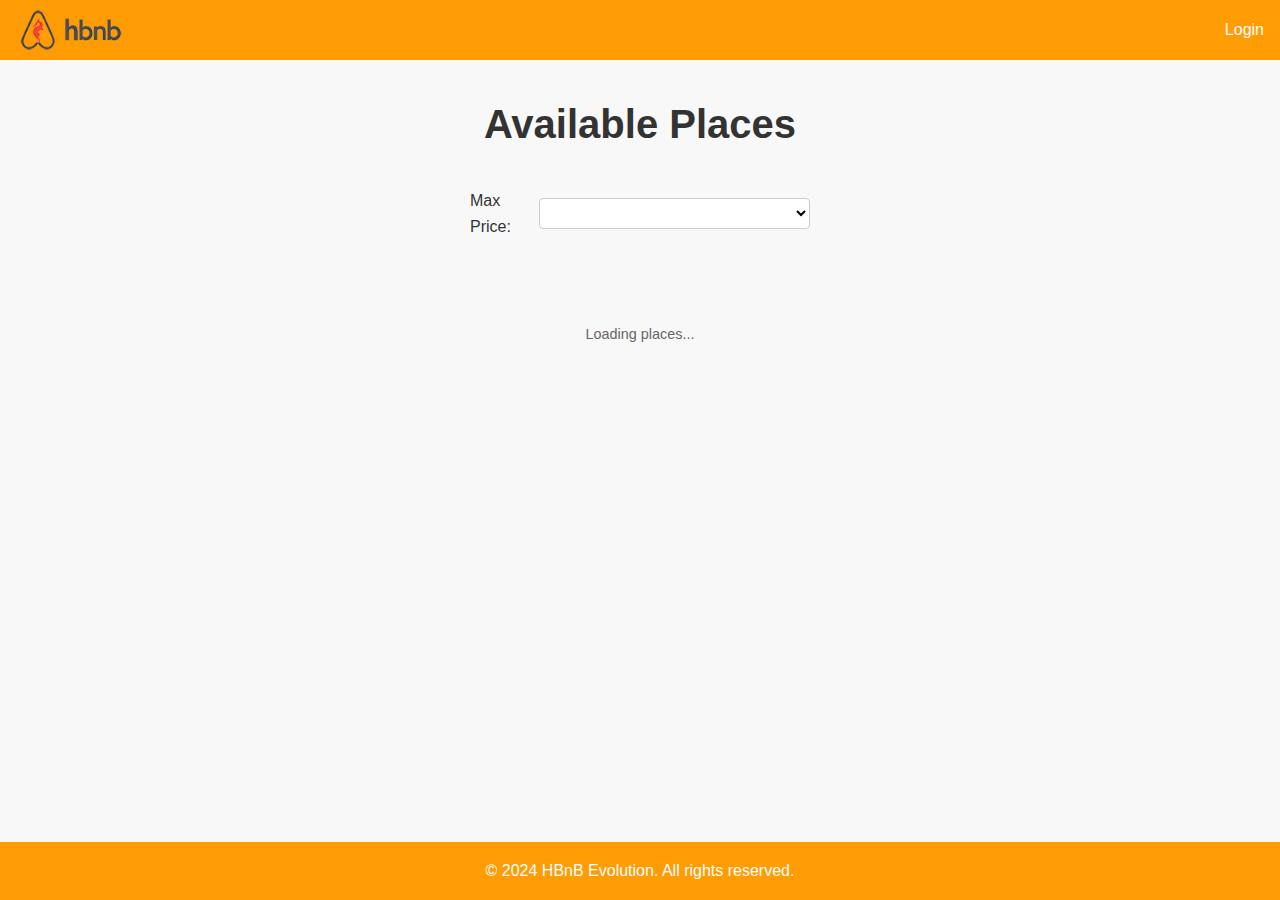
==== Front-End/index.html @ 0b05e072 "Front End fix" ====
<!DOCTYPE html>
<html lang="en">
<head>
    <meta charset="UTF-8">
    <meta name="viewport" content="width=device-width, initial-scale=1.0">
    <title>List of Places</title>
    <link rel="stylesheet" href="styles.css">
</head>
<body>
    <header>
        <img src="images/logo.png" alt="Logo" class="logo">
        <nav>
            <a href="login.html" id="login-link" class="login-button">Login</a>
        </nav>
    </header>
    <main>
        <h2 class="title">Available Places</h2>
        <section id="filter" class="filter">
            <label for="price-filter">Max Price:</label>
            <select id="price-filter" class="price-filter-button">
                <!-- Price options will be added dynamically -->
            </select>
        </section>
        <section id="places-list" class="places-list">
            <!-- Places will be loaded dynamically -->
            <div class="loading-message">Loading places...</div>
        </section>
    </main>
    <footer><p>© 2024 HBnB Evolution. All rights reserved.</p></footer>
    <script src="scripts.js"></script>
</body>
</html>
---- Front-End/styles.css ----
/* 
  This is a SAMPLE File to get you started. Follow the instructions on the project to complete the tasks. 
  You'll probably need to override some of theese styles.
*/

* {
    box-sizing: border-box;
    margin: 0;
    padding: 0;
    font-family: Arial, sans-serif;
}

html, body {
    height: 100%;
}

body {
    background-color: #f8f8f8;
    color: #333;
    display: flex;
    flex-direction: column;
    min-height: 100vh;
    font-family: Arial, sans-serif;
    line-height: 1.6;
}

header {
    background-color: #ff9c04;
    color: #fff;
    height: 60px;
    padding: 1rem;
    display: flex;
    justify-content: space-between;
    align-items: center;
}

nav a {
    color: #fff;
    text-decoration: none;
    margin-left: 1rem;
}

main {
    padding: 2rem;
    flex: 1;
    max-width: 1200px;
    margin: 0 auto;
}

footer {
    background-color: #ff9c04;
    color: #fff;
    text-align: center;
    padding: 1rem;
    margin-top: auto;
}

.logo {
    width: 110px;
    height: 50px;
    display: flex;
    justify-content: flex-start;
    align-items: center;
}

.logo img {
    height: 40px;
}

.login-button {
    color: #fff;
    text-decoration: none;
    font-size: 1rem;
}

.title {
    font-size: 2.5rem;
    font-weight: bold;
    text-align: center;
    margin-bottom: 2rem;
}

.filter {
    display: flex;
    justify-content: center;
    align-items: center;
    margin-bottom: 2rem;
    gap: 10px;
}

.price-filter-button {
    padding: 5px 10px;
    border: 1px solid #ccc;
    border-radius: 4px;
    font-size: 1rem;
    min-width: 80px;
    text-align: center;
    background-color: white;
}

/* Places List Styles */
.places-list {
    display: grid;
    grid-template-columns: repeat(auto-fit, minmax(300px, 1fr));
    gap: 20px;
    padding: 20px;
}

.place-card {
    background-color: #fff;
    border: 1px solid #ddd;
    border-radius: 10px;
    padding: 20px;
    text-align: center;
    box-shadow: 0 2px 5px rgba(0,0,0,0.1);
}

.place-card h2 {
    font-size: 1.8rem;
    margin-bottom: 1rem;
}

.place-card p {
    margin: 0.5rem 0;
    font-size: 1.1rem;
}

.details-button {
    background-color: #ff9c04;
    color: white;
    border: none;
    border-radius: 5px;
    padding: 10px 20px;
    font-size: 1rem;
    cursor: pointer;
    margin-top: 1rem;
}

/* Place Details Styles */
.place-details {
    background-color: #fff;
    border: 1px solid #ddd;
    border-radius: 10px;
    padding: 20px;
    margin: 20px 0;
    text-align: center;
}

.place-info {
    background: #fff;
    border-radius: 8px;
    padding: 2rem;
    margin-bottom: 2rem;
    box-shadow: 0 2px 4px rgba(0, 0, 0, 0.1);
}

.place-info p {
    margin-bottom: 1rem;
    line-height: 1.5;
}

.reviews {
    margin-top: 2rem;
}

.reviews h2 {
    font-size: 2rem;
    margin-bottom: 1rem;
}

.review-card {
    background: #fff;
    border-radius: 8px;
    padding: 1.5rem;
    margin-bottom: 1rem;
    box-shadow: 0 2px 4px rgba(0, 0, 0, 0.1);
}

.review-card p {
    margin-bottom: 0.5rem;
}

.rating {
    color: #ff9c04;
    font-weight: 500;
}

/* Add Review Form Styles */
.add-review {
    background: #fff;
    border-radius: 8px;
    padding: 2rem;
    box-shadow: 0 2px 4px rgba(0, 0, 0, 0.1);
}

.form-group {
    margin-bottom: 1.5rem;
}

.form-group label {
    display: block;
    margin-bottom: 0.5rem;
    font-weight: 500;
    color: #333;
}

textarea {
    width: 100%;
    min-height: 150px;
    padding: 0.75rem;
    border: 1px solid #ddd;
    border-radius: 4px;
    resize: vertical;
    font-family: inherit;
}

select {
    width: 100%;
    padding: 0.75rem;
    border: 1px solid #ddd;
    border-radius: 4px;
    background-color: white;
    font-size: 1rem;
}

.submit-button {
    width: 100%;
    padding: 1rem;
    background-color: #ff9c04;
    color: white;
    border: none;
    border-radius: 4px;
    font-size: 1rem;
    font-weight: 500;
    cursor: pointer;
    transition: background-color 0.2s;
}

.submit-button:hover {
    background-color: #e08a00;
}

/* Or separator and detailed review link */
.or-separator {
    text-align: center;
    margin: 15px 0;
    position: relative;
    color: #777;
}

.or-separator::before,
.or-separator::after {
    content: '';
    position: absolute;
    top: 50%;
    width: 45%;
    height: 1px;
    background-color: #ddd;
}

.or-separator::before {
    left: 0;
}

.or-separator::after {
    right: 0;
}

.button-link {
    display: inline-block;
    background-color: #4a90e2;
    color: white;
    text-decoration: none;
    border-radius: 5px;
    padding: 10px 20px;
    font-size: 1rem;
    text-align: center;
    margin: 5px 0;
    width: 100%;
    transition: background-color 0.3s;
}

.button-link:hover {
    background-color: #357dcb;
}

/* Login Form Styles */
#login-form {
    max-width: 400px;
    margin: 2rem auto;
    padding: 2rem;
    background-color: #fff;
    border-radius: 10px;
    box-shadow: 0 2px 10px rgba(0, 0, 0, 0.1);
}

#login-form h2 {
    text-align: center;
    margin-bottom: 1.5rem;
    color: #333;
}

#login-form label {
    display: block;
    margin-bottom: 0.5rem;
    font-weight: bold;
}

#login-form input {
    width: 100%;
    padding: 0.8rem;
    margin-bottom: 1.5rem;
    border: 1px solid #ddd;
    border-radius: 5px;
    font-size: 1rem;
}

#login-form button {
    width: 100%;
    padding: 0.8rem;
    background-color: #ff9c04;
    color: white;
    border: none;
    border-radius: 5px;
    font-size: 1rem;
    cursor: pointer;
    transition: background-color 0.3s;
}

#login-form button:hover {
    background-color: #e08a00;
}

.error-message {
    background-color: #ffebee;
    color: #c62828;
    padding: 0.8rem;
    margin-bottom: 1.5rem;
    border-radius: 5px;
    border-left: 4px solid #c62828;
    font-size: 0.9rem;
}

.success-message {
    background-color: #e8f5e9;
    color: #2e7d32;
    padding: 0.8rem;
    margin-bottom: 1.5rem;
    border-radius: 5px;
    border-left: 4px solid #2e7d32;
    font-size: 0.9rem;
}

.loading-message {
    padding: 0.8rem;
    margin-bottom: 1.5rem;
    text-align: center;
    font-size: 0.9rem;
    color: #666;
}

.no-places {
    text-align: center;
    padding: 2rem;
    font-size: 1.2rem;
    color: #666;
    width: 100%;
}

.places-list .loading-message,
.places-list .error-message {
    text-align: center;
    padding: 2rem;
    grid-column: 1 / -1;
    width: 100%;
}

.places-list .error-message {
    background-color: #ffebee;
    color: #c62828;
    border-radius: 5px;
    border-left: 4px solid #c62828;
    margin: 1rem auto;
    max-width: 600px;
}

/* Add review page styles */
.review-container {
    max-width: 800px;
    margin: 2rem auto;
    padding: 0 1rem;
}

#review-title {
    font-size: 2rem;
    margin-bottom: 2rem;
    color: #333;
}

h1, h2 {
    color: #333;
    margin-bottom: 1.5rem;
}

/* Auth and Form Styles */
.auth-container {
    max-width: 400px;
    margin: 2rem auto;
    padding: 2rem;
    background-color: #fff;
    border-radius: 8px;
    box-shadow: 0 2px 4px rgba(0, 0, 0, 0.1);
}

.auth-container h1 {
    text-align: center;
    margin-bottom: 2rem;
    color: #333;
}

.form-group {
    margin-bottom: 1.5rem;
}

.form-group label {
    display: block;
    margin-bottom: 0.5rem;
    color: #333;
    font-weight: 500;
}

.form-group input {
    width: 100%;
    padding: 0.75rem;
    border: 1px solid #ddd;
    border-radius: 4px;
    font-size: 1rem;
}

.error-message {
    background-color: #ffebee;
    color: #c62828;
    padding: 0.8rem;
    margin-bottom: 1rem;
    border-radius: 5px;
    border-left: 4px solid #c62828;
    font-size: 0.9rem;
    text-align: center;
}

.submit-button {
    width: 100%;
    padding: 0.8rem;
    background-color: #ff9c04;
    color: white;
    border: none;
    border-radius: 4px;
    font-size: 1rem;
    font-weight: 500;
    cursor: pointer;
    transition: background-color 0.2s;
}

.submit-button:hover {
    background-color: #e08a00;
}

.auth-link {
    text-align: center;
    margin-top: 1.5rem;
}

.auth-link a {
    color: #ff9c04;
    text-decoration: none;
}

.auth-link a:hover {
    text-decoration: underline;
}
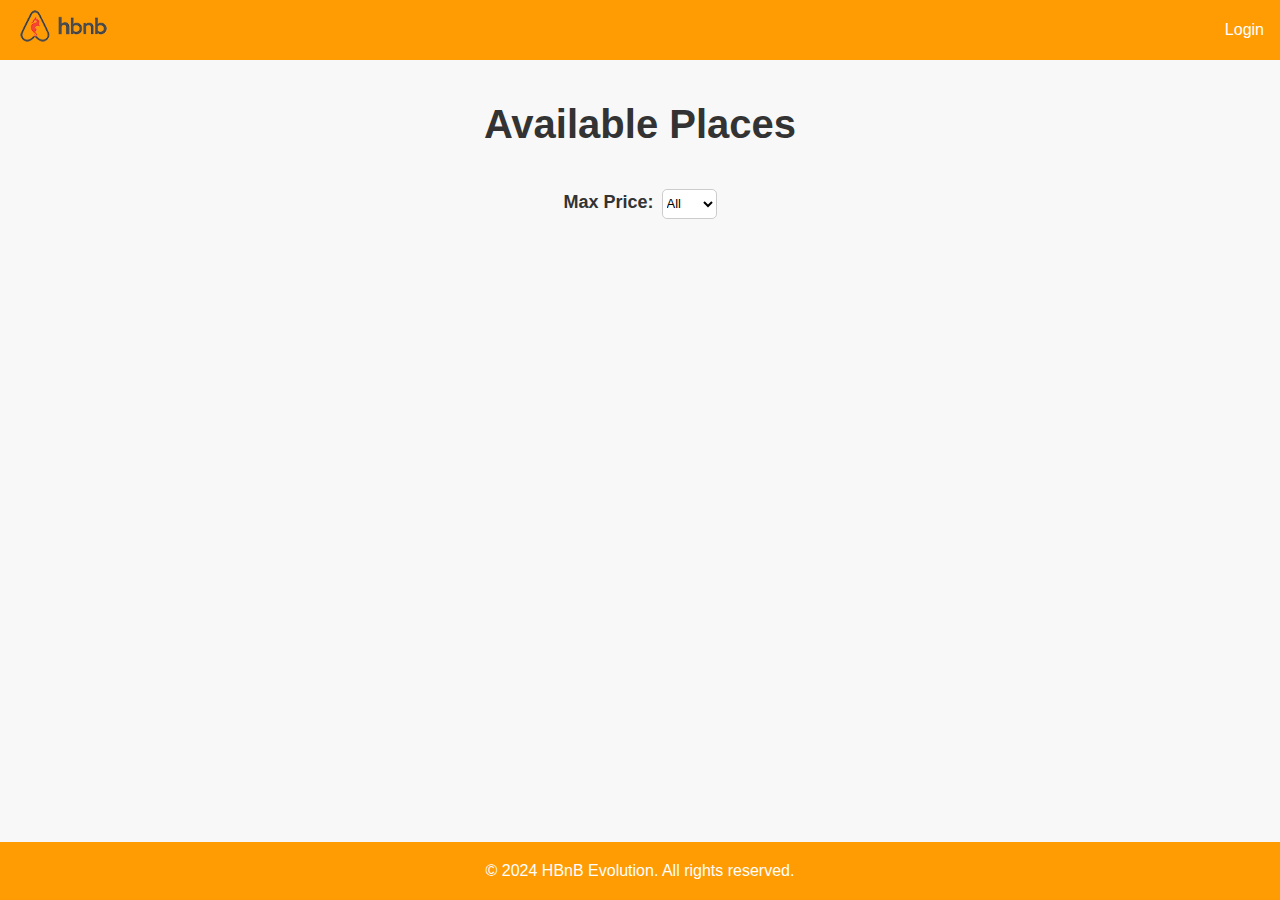
==== commit 49894c60: "Create Place Add" ====
--- a/Front-End/index.html
+++ b/Front-End/index.html
@@ -3,30 +3,40 @@
 <head>
     <meta charset="UTF-8">
     <meta name="viewport" content="width=device-width, initial-scale=1.0">
-    <title>List of Places</title>
+    <title>List of Places - HBnB</title>
     <link rel="stylesheet" href="styles.css">
 </head>
 <body>
     <header>
-        <img src="images/logo.png" alt="Logo" class="logo">
+        <div class="logo">
+            <a href="index.html">
+                <img src="images/logo.png" alt="hbnb">
+            </a>
+        </div>
         <nav>
             <a href="login.html" id="login-link" class="login-button">Login</a>
+            <a href="#" id="logout-button" class="logout-button" style="display: none;">Logout</a>
         </nav>
     </header>
     <main>
-        <h2 class="title">Available Places</h2>
-        <section id="filter" class="filter">
-            <label for="price-filter">Max Price:</label>
-            <select id="price-filter" class="price-filter-button">
-                <!-- Price options will be added dynamically -->
+        <h1 class="title">Available Places</h1>
+        <div class="filter">
+            Max Price: <select id="price-filter">
+                <option value="all">All</option>
+                <option value="10">10</option>
+                <option value="50">50</option>
+                <option value="100">100</option>
             </select>
-        </section>
-        <section id="places-list" class="places-list">
-            <!-- Places will be loaded dynamically -->
-            <div class="loading-message">Loading places...</div>
+            <button id="create-place-btn" class="create-button" style="display: none;">Create Place</button>
+        </div>
+        <div class="loading-message">Loading places...</div>
+        <section class="places-list">
+            <!-- Places will be dynamically added here -->
         </section>
     </main>
-    <footer><p>© 2024 HBnB Evolution. All rights reserved.</p></footer>
+    <footer>
+        <p>© 2024 HBnB Evolution. All rights reserved.</p>
+    </footer>
     <script src="scripts.js"></script>
 </body>
 </html>--- a/Front-End/styles.css
+++ b/Front-End/styles.css
@@ -34,10 +34,44 @@
     align-items: center;
 }
 
-nav a {
+.logo {
+    display: flex;
+    align-items: center;
+}
+
+.logo img {
+    height: 40px;
+    width: auto;
+}
+
+.logo h1 {
+    font-size: 1.5rem;
+    color: #333;
+    margin: 0;
+}
+
+.nav-links {
+    display: flex;
+    gap: 2rem;
+    align-items: center;
+}
+
+.nav-links a {
+    text-decoration: none;
     color: #fff;
-    text-decoration: none;
-    margin-left: 1rem;
+    font-weight: 500;
+    padding: 0.5rem 1rem;
+    border-radius: 4px;
+    transition: background-color 0.3s;
+}
+
+.nav-links a:hover {
+    background-color: rgba(255, 255, 255, 0.1);
+}
+
+.nav-links a.active {
+    background-color: rgba(255, 255, 255, 0.2);
+    color: #fff;
 }
 
 main {
@@ -55,24 +89,36 @@
     margin-top: auto;
 }
 
-.logo {
-    width: 110px;
-    height: 50px;
-    display: flex;
-    justify-content: flex-start;
-    align-items: center;
-}
-
-.logo img {
-    height: 40px;
-}
-
 .login-button {
     color: #fff;
     text-decoration: none;
     font-size: 1rem;
 }
 
+.home-button {
+    color: #fff;
+    text-decoration: none;
+    font-size: 1rem;
+    cursor: pointer;
+    margin-left: 1rem;
+}
+
+.logout-button {
+    color: #fff;
+    text-decoration: none;
+    font-size: 1rem;
+    cursor: pointer;
+    margin-left: 1rem;
+    padding: 0.5rem 1rem;
+    background-color: rgba(255, 255, 255, 0.1);
+    border-radius: 4px;
+    transition: background-color 0.3s;
+}
+
+.logout-button:hover {
+    background-color: rgba(255, 255, 255, 0.2);
+}
+
 .title {
     font-size: 2.5rem;
     font-weight: bold;
@@ -81,59 +127,116 @@
 }
 
 .filter {
-    display: flex;
-    justify-content: center;
-    align-items: center;
-    margin-bottom: 2rem;
-    gap: 10px;
-}
-
-.price-filter-button {
-    padding: 5px 10px;
+    text-align: center;
+    margin: 20px 0;
+    font-weight: bold;
+    font-size: 18px;
+}
+
+#price-filter {
+    margin-left: 3px;
+    padding: 0;
+    width: 55px;
+    font-size: 13px;
     border: 1px solid #ccc;
-    border-radius: 4px;
-    font-size: 1rem;
-    min-width: 80px;
-    text-align: center;
-    background-color: white;
-}
-
-/* Places List Styles */
+    border-radius: 5px;
+    background: white;
+    height: 30px;
+}
+
+.price-filter-button:hover {
+    background-color: #f5f5f5;
+}
+
+.loading-message {
+    text-align: center;
+    padding: 20px;
+    font-size: 18px;
+    color: #666;
+    display: none;
+}
+
+.loading-message.visible {
+    display: block;
+}
+
 .places-list {
     display: grid;
-    grid-template-columns: repeat(auto-fit, minmax(300px, 1fr));
+    grid-template-columns: repeat(auto-fill, minmax(300px, 1fr));
     gap: 20px;
     padding: 20px;
 }
 
 .place-card {
-    background-color: #fff;
-    border: 1px solid #ddd;
+    background: white;
     border-radius: 10px;
     padding: 20px;
     text-align: center;
-    box-shadow: 0 2px 5px rgba(0,0,0,0.1);
-}
-
-.place-card h2 {
-    font-size: 1.8rem;
-    margin-bottom: 1rem;
+    box-shadow: 0 2px 4px rgba(0,0,0,0.1);
+}
+
+.place-card h3 {
+    font-size: 24px;
+    margin-bottom: 15px;
+    color: #333;
 }
 
 .place-card p {
-    margin: 0.5rem 0;
-    font-size: 1.1rem;
-}
-
-.details-button {
+    font-size: 18px;
+    color: #666;
+    margin-bottom: 20px;
+}
+
+.place-card .price {
+    color: #FF5A5F;
+    font-weight: bold;
+    font-size: 16px;
+}
+
+.view-button {
     background-color: #ff9c04;
     color: white;
     border: none;
+    padding: 10px 20px;
     border-radius: 5px;
-    padding: 10px 20px;
-    font-size: 1rem;
-    cursor: pointer;
-    margin-top: 1rem;
+    font-size: 16px;
+    cursor: pointer;
+    transition: background-color 0.3s;
+}
+
+.view-button:hover {
+    background-color: #e08a00;
+}
+
+.places-list {
+    width: 100%;
+    min-height: 200px;
+    display: flex;
+    justify-content: center;
+    align-items: center;
+}
+
+.no-places {
+    text-align: center;
+    padding: 2rem;
+    color: #666;
+    font-size: 1.2rem;
+    background-color: #fff;
+    border-radius: 8px;
+    box-shadow: 0 2px 4px rgba(0, 0, 0, 0.1);
+    width: 100%;
+    max-width: 600px;
+}
+
+.error-message {
+    text-align: center;
+    padding: 1.5rem;
+    background-color: #ffebee;
+    color: #c62828;
+    border-radius: 8px;
+    margin: 2rem auto;
+    max-width: 600px;
+    border-left: 4px solid #c62828;
 }
 
 /* Place Details Styles */
@@ -230,10 +333,11 @@
     color: white;
     border: none;
     border-radius: 4px;
-    font-size: 1rem;
+    font-size: 1.1rem;
     font-weight: 500;
     cursor: pointer;
     transition: background-color 0.2s;
+    margin: 1rem 0;
 }
 
 .submit-button:hover {
@@ -331,16 +435,6 @@
     background-color: #e08a00;
 }
 
-.error-message {
-    background-color: #ffebee;
-    color: #c62828;
-    padding: 0.8rem;
-    margin-bottom: 1.5rem;
-    border-radius: 5px;
-    border-left: 4px solid #c62828;
-    font-size: 0.9rem;
-}
-
 .success-message {
     background-color: #e8f5e9;
     color: #2e7d32;
@@ -351,39 +445,6 @@
     font-size: 0.9rem;
 }
 
-.loading-message {
-    padding: 0.8rem;
-    margin-bottom: 1.5rem;
-    text-align: center;
-    font-size: 0.9rem;
-    color: #666;
-}
-
-.no-places {
-    text-align: center;
-    padding: 2rem;
-    font-size: 1.2rem;
-    color: #666;
-    width: 100%;
-}
-
-.places-list .loading-message,
-.places-list .error-message {
-    text-align: center;
-    padding: 2rem;
-    grid-column: 1 / -1;
-    width: 100%;
-}
-
-.places-list .error-message {
-    background-color: #ffebee;
-    color: #c62828;
-    border-radius: 5px;
-    border-left: 4px solid #c62828;
-    margin: 1rem auto;
-    max-width: 600px;
-}
-
 /* Add review page styles */
 .review-container {
     max-width: 800px;
@@ -416,6 +477,7 @@
     text-align: center;
     margin-bottom: 2rem;
     color: #333;
+    font-size: 2.5rem;
 }
 
 .form-group {
@@ -427,6 +489,7 @@
     margin-bottom: 0.5rem;
     color: #333;
     font-weight: 500;
+    font-size: 1.2rem;
 }
 
 .form-group input {
@@ -435,14 +498,21 @@
     border: 1px solid #ddd;
     border-radius: 4px;
     font-size: 1rem;
+    background-color: #fff;
+}
+
+.form-group input:focus {
+    outline: none;
+    border-color: #ff9c04;
+    box-shadow: 0 0 0 2px rgba(255, 156, 4, 0.1);
 }
 
 .error-message {
     background-color: #ffebee;
     color: #c62828;
     padding: 0.8rem;
-    margin-bottom: 1rem;
-    border-radius: 5px;
+    margin: 1rem 0;
+    border-radius: 4px;
     border-left: 4px solid #c62828;
     font-size: 0.9rem;
     text-align: center;
@@ -450,15 +520,16 @@
 
 .submit-button {
     width: 100%;
-    padding: 0.8rem;
+    padding: 1rem;
     background-color: #ff9c04;
     color: white;
     border: none;
     border-radius: 4px;
-    font-size: 1rem;
+    font-size: 1.1rem;
     font-weight: 500;
     cursor: pointer;
     transition: background-color 0.2s;
+    margin: 1rem 0;
 }
 
 .submit-button:hover {
@@ -468,14 +539,152 @@
 .auth-link {
     text-align: center;
     margin-top: 1.5rem;
+    color: #333;
 }
 
 .auth-link a {
     color: #ff9c04;
     text-decoration: none;
+    font-weight: 500;
 }
 
 .auth-link a:hover {
     text-decoration: underline;
 }
+
+/* Add Place Form Styles */
+.add-place-section {
+    max-width: 800px;
+    margin: 2rem auto;
+    padding: 2rem;
+    background: white;
+    border-radius: 8px;
+    box-shadow: 0 2px 4px rgba(0, 0, 0, 0.1);
+}
+
+.add-place-section h2 {
+    text-align: center;
+    color: #333;
+    margin-bottom: 2rem;
+}
+
+#add-place-form {
+    display: grid;
+    gap: 1.5rem;
+}
+
+#add-place-form .form-group {
+    display: flex;
+    flex-direction: column;
+    gap: 0.5rem;
+}
+
+#add-place-form label {
+    font-weight: 600;
+    color: #333;
+}
+
+#add-place-form input,
+#add-place-form textarea {
+    padding: 0.75rem;
+    border: 1px solid #ddd;
+    border-radius: 4px;
+    font-size: 1rem;
+}
+
+#add-place-form textarea {
+    min-height: 100px;
+    resize: vertical;
+}
+
+#add-place-form input:focus,
+#add-place-form textarea:focus {
+    outline: none;
+    border-color: #007bff;
+    box-shadow: 0 0 0 2px rgba(0, 123, 255, 0.25);
+}
+
+#add-place-form button {
+    margin-top: 1rem;
+    padding: 1rem;
+    font-size: 1.1rem;
+}
+
+.create-button {
+    background-color: #ff9c04;
+    color: white;
+    border: none;
+    padding: 8px 16px;
+    border-radius: 4px;
+    cursor: pointer;
+    font-weight: 500;
+    margin-left: 15px;
+    transition: background-color 0.3s;
+    display: inline-block;
+}
+
+.create-button:hover {
+    background-color: #e08a00;
+}
+
+/* Amenities Styles */
+.amenities-group {
+    margin-bottom: 20px;
+}
+
+.amenities-list {
+    display: grid;
+    grid-template-columns: repeat(auto-fill, minmax(200px, 1fr));
+    gap: 10px;
+    margin-top: 10px;
+}
+
+.amenity-item {
+    display: flex;
+    align-items: center;
+    gap: 8px;
+}
+
+.amenity-item input[type="checkbox"] {
+    width: 18px;
+    height: 18px;
+    cursor: pointer;
+}
+
+.amenity-item label {
+    cursor: pointer;
+    font-size: 14px;
+}
+
+/* Place Card Amenities */
+.place-amenities {
+    display: flex;
+    flex-wrap: wrap;
+    gap: 0.5rem;
+    margin-top: 0.5rem;
+}
+
+.amenity-tag {
+    background-color: #f0f0f0;
+    color: #333;
+    padding: 0.25rem 0.5rem;
+    border-radius: 4px;
+    font-size: 0.9rem;
+}
+
+/* Error Message Styles */
+.error-message {
+    color: #dc3545;
+    background-color: #f8d7da;
+    border: 1px solid #f5c6cb;
+    border-radius: 4px;
+    padding: 10px;
+    margin-bottom: 15px;
+    font-size: 14px;
+    display: none;
+}
+
+.error-message:not(:empty) {
+    display: block;
+}
   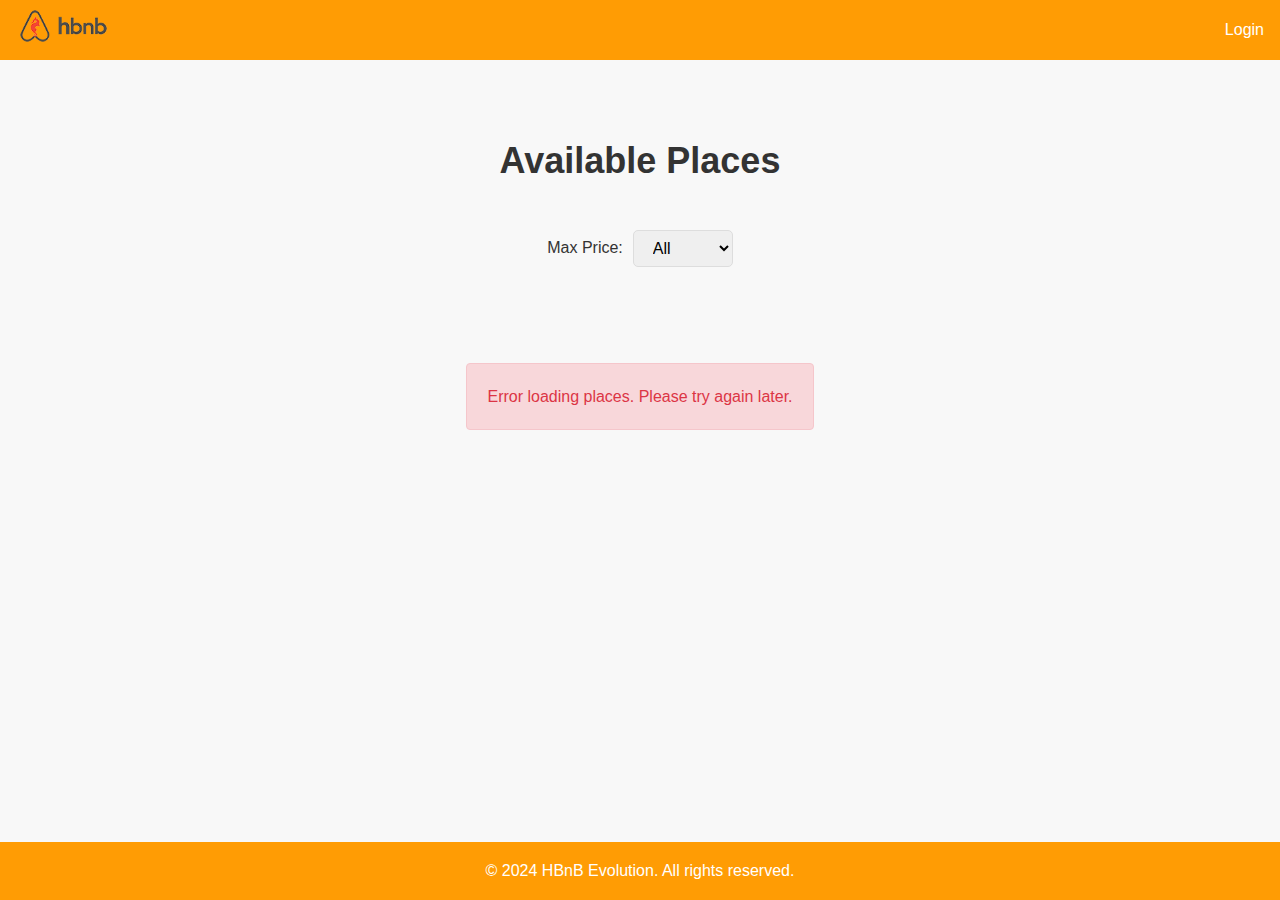
==== commit 5d19bf3d: "Review Form" ====
--- a/Front-End/index.html
+++ b/Front-End/index.html
@@ -23,9 +23,10 @@
         <div class="filter">
             Max Price: <select id="price-filter">
                 <option value="all">All</option>
-                <option value="10">10</option>
-                <option value="50">50</option>
-                <option value="100">100</option>
+                <option value="100">$100</option>
+                <option value="150">$150</option>
+                <option value="200">$200</option>
+                <option value="300">$300</option>
             </select>
             <button id="create-place-btn" class="create-button" style="display: none;">Create Place</button>
         </div>
--- a/Front-End/styles.css
+++ b/Front-End/styles.css
@@ -120,28 +120,27 @@
 }
 
 .title {
-    font-size: 2.5rem;
+    font-size: 36px;
     font-weight: bold;
     text-align: center;
-    margin-bottom: 2rem;
+    margin: 40px 0;
+    color: #333;
 }
 
 .filter {
-    text-align: center;
-    margin: 20px 0;
-    font-weight: bold;
-    font-size: 18px;
+    display: flex;
+    justify-content: center;
+    align-items: center;
+    gap: 10px;
+    margin: 30px 0;
 }
 
 #price-filter {
-    margin-left: 3px;
-    padding: 0;
-    width: 55px;
-    font-size: 13px;
-    border: 1px solid #ccc;
+    padding: 8px 15px;
+    border: 1px solid #ddd;
     border-radius: 5px;
-    background: white;
-    height: 30px;
+    font-size: 16px;
+    width: 100px;
 }
 
 .price-filter-button:hover {
@@ -151,7 +150,7 @@
 .loading-message {
     text-align: center;
     padding: 20px;
-    font-size: 18px;
+    font-size: 1.2em;
     color: #666;
     display: none;
 }
@@ -161,47 +160,55 @@
 }
 
 .places-list {
-    display: grid;
-    grid-template-columns: repeat(auto-fill, minmax(300px, 1fr));
-    gap: 20px;
+    display: flex;
+    flex-wrap: wrap;
+    justify-content: space-between;
+    gap: 30px;
     padding: 20px;
 }
 
 .place-card {
     background: white;
-    border-radius: 10px;
-    padding: 20px;
-    text-align: center;
-    box-shadow: 0 2px 4px rgba(0,0,0,0.1);
+    border-radius: 15px;
+    padding: 30px;
+    width: calc(33.33% - 20px);
+    min-width: 300px;
+    text-align: center;
+    box-shadow: 0 4px 8px rgba(0,0,0,0.1);
+    display: flex;
+    flex-direction: column;
+    justify-content: space-between;
+    align-items: center;
 }
 
 .place-card h3 {
     font-size: 24px;
-    margin-bottom: 15px;
-    color: #333;
-}
-
-.place-card p {
+    margin-bottom: 20px;
+    color: #333;
+}
+
+.place-card .description {
+    color: #666;
+    margin-bottom: 20px;
+    font-size: 16px;
+}
+
+.place-card .price {
     font-size: 18px;
-    color: #666;
-    margin-bottom: 20px;
-}
-
-.place-card .price {
-    color: #FF5A5F;
-    font-weight: bold;
-    font-size: 16px;
+    margin-bottom: 20px;
+    color: #333;
 }
 
 .view-button {
     background-color: #ff9c04;
     color: white;
     border: none;
-    padding: 10px 20px;
+    padding: 12px 30px;
     border-radius: 5px;
     font-size: 16px;
     cursor: pointer;
     transition: background-color 0.3s;
+    width: auto;
 }
 
 .view-button:hover {
@@ -250,50 +257,331 @@
 }
 
 .place-info {
-    background: #fff;
-    border-radius: 8px;
+    background: white;
+    border-radius: 15px;
+    padding: 30px;
+    margin: 20px 0;
+    box-shadow: 0 4px 8px rgba(0,0,0,0.1);
+}
+
+.place-info p {
+    margin: 15px 0;
+    font-size: 16px;
+    line-height: 1.6;
+}
+
+.place-info strong {
+    color: #333;
+    font-weight: 600;
+}
+
+.reviews {
+    margin-top: 40px;
+}
+
+.reviews h2 {
+    font-size: 24px;
+    color: #333;
+    margin-bottom: 20px;
+}
+
+.review-card {
+    background: white;
+    border-radius: 15px;
+    padding: 20px;
+    margin-bottom: 20px;
+    box-shadow: 0 4px 8px rgba(0,0,0,0.1);
+}
+
+.review-card .rating {
+    color: #ff9c04;
+    font-size: 18px;
+    margin-bottom: 10px;
+}
+
+.review-card p {
+    color: #666;
+    line-height: 1.6;
+}
+
+.no-reviews {
+    text-align: center;
+    color: #666;
+    font-style: italic;
+    padding: 20px;
+}
+
+#add-review-container {
+    background: white;
+    border-radius: 15px;
+    padding: 30px;
+    margin-top: 40px;
+    box-shadow: 0 4px 8px rgba(0,0,0,0.1);
+}
+
+#add-review-container h2 {
+    font-size: 24px;
+    color: #333;
+    margin-bottom: 20px;
+}
+
+#review-form {
+    display: flex;
+    flex-direction: column;
+    gap: 20px;
+}
+
+#review-form .form-group {
+    display: flex;
+    flex-direction: column;
+    gap: 10px;
+}
+
+#review-form label {
+    font-weight: 600;
+    color: #333;
+}
+
+#review-form textarea {
+    width: 100%;
+    min-height: 150px;
+    padding: 15px;
+    border: 1px solid #ddd;
+    border-radius: 8px;
+    font-size: 16px;
+    resize: vertical;
+}
+
+#review-form select {
+    width: 200px;
+    padding: 10px;
+    border: 1px solid #ddd;
+    border-radius: 8px;
+    font-size: 16px;
+    background-color: white;
+}
+
+.or-separator {
+    text-align: center;
+    margin: 20px 0;
+    color: #666;
+    position: relative;
+}
+
+.or-separator::before,
+.or-separator::after {
+    content: '';
+    position: absolute;
+    top: 50%;
+    width: 45%;
+    height: 1px;
+    background-color: #ddd;
+}
+
+.or-separator::before {
+    left: 0;
+}
+
+.or-separator::after {
+    right: 0;
+}
+
+.button-link {
+    display: block;
+    background-color: #ff9c04;
+    color: white;
+    text-decoration: none;
+    padding: 15px 30px;
+    border-radius: 8px;
+    text-align: center;
+    font-size: 16px;
+    transition: background-color 0.3s;
+}
+
+.button-link:hover {
+    background-color: #e08a00;
+}
+
+/* Login Form Styles */
+#login-form {
+    max-width: 400px;
+    margin: 2rem auto;
     padding: 2rem;
+    background-color: #fff;
+    border-radius: 10px;
+    box-shadow: 0 2px 10px rgba(0, 0, 0, 0.1);
+}
+
+#login-form h2 {
+    text-align: center;
+    margin-bottom: 1.5rem;
+    color: #333;
+}
+
+#login-form label {
+    display: block;
+    margin-bottom: 0.5rem;
+    font-weight: bold;
+}
+
+#login-form input {
+    width: 100%;
+    padding: 0.8rem;
+    margin-bottom: 1.5rem;
+    border: 1px solid #ddd;
+    border-radius: 5px;
+    font-size: 1rem;
+}
+
+#login-form button {
+    width: 100%;
+    padding: 0.8rem;
+    background-color: #ff9c04;
+    color: white;
+    border: none;
+    border-radius: 5px;
+    font-size: 1rem;
+    cursor: pointer;
+    transition: background-color 0.3s;
+}
+
+#login-form button:hover {
+    background-color: #e08a00;
+}
+
+.success-message {
+    background-color: #e8f5e9;
+    color: #2e7d32;
+    padding: 0.8rem;
+    margin-bottom: 1.5rem;
+    border-radius: 5px;
+    border-left: 4px solid #2e7d32;
+    font-size: 0.9rem;
+}
+
+/* Add review page styles */
+.review-container {
+    max-width: 800px;
+    margin: 40px auto;
+    padding: 0 20px;
+}
+
+#review-title {
+    font-size: 28px;
+    color: #333;
+    margin-bottom: 30px;
+    text-align: center;
+}
+
+#place-name {
+    color: #ff9c04;
+}
+
+.add-review {
+    background: white;
+    border-radius: 15px;
+    padding: 30px;
+    box-shadow: 0 4px 8px rgba(0,0,0,0.1);
+}
+
+.add-review h2 {
+    font-size: 24px;
+    color: #333;
+    margin-bottom: 20px;
+}
+
+#review-form {
+    display: flex;
+    flex-direction: column;
+    gap: 20px;
+}
+
+#review-form .form-group {
+    display: flex;
+    flex-direction: column;
+    gap: 10px;
+}
+
+#review-form label {
+    font-weight: 600;
+    color: #333;
+    font-size: 16px;
+}
+
+#review-form textarea {
+    width: 100%;
+    min-height: 200px;
+    padding: 15px;
+    border: 1px solid #ddd;
+    border-radius: 8px;
+    font-size: 16px;
+    resize: vertical;
+    font-family: inherit;
+}
+
+#review-form select {
+    width: 200px;
+    padding: 10px;
+    border: 1px solid #ddd;
+    border-radius: 8px;
+    font-size: 16px;
+    background-color: white;
+}
+
+.submit-button {
+    background-color: #ff9c04;
+    color: white;
+    border: none;
+    padding: 15px 30px;
+    border-radius: 25px;
+    font-size: 16px;
+    cursor: pointer;
+    transition: background-color 0.3s;
+    align-self: center;
+    min-width: 200px;
+}
+
+.submit-button:hover {
+    background-color: #e08a00;
+}
+
+/* Error message styles */
+.error-message {
+    color: #dc3545;
+    background-color: #f8d7da;
+    border: 1px solid #f5c6cb;
+    border-radius: 8px;
+    padding: 15px;
+    margin-bottom: 20px;
+    display: none;
+}
+
+/* Success message styles */
+.success-message {
+    color: #28a745;
+    background-color: #d4edda;
+    border: 1px solid #c3e6cb;
+    border-radius: 8px;
+    padding: 15px;
+    margin-bottom: 20px;
+    display: none;
+}
+
+/* Auth and Form Styles */
+.auth-container {
+    max-width: 400px;
+    margin: 2rem auto;
+    padding: 2rem;
+    background-color: #fff;
+    border-radius: 8px;
+    box-shadow: 0 2px 4px rgba(0, 0, 0, 0.1);
+}
+
+.auth-container h1 {
+    text-align: center;
     margin-bottom: 2rem;
-    box-shadow: 0 2px 4px rgba(0, 0, 0, 0.1);
-}
-
-.place-info p {
-    margin-bottom: 1rem;
-    line-height: 1.5;
-}
-
-.reviews {
-    margin-top: 2rem;
-}
-
-.reviews h2 {
-    font-size: 2rem;
-    margin-bottom: 1rem;
-}
-
-.review-card {
-    background: #fff;
-    border-radius: 8px;
-    padding: 1.5rem;
-    margin-bottom: 1rem;
-    box-shadow: 0 2px 4px rgba(0, 0, 0, 0.1);
-}
-
-.review-card p {
-    margin-bottom: 0.5rem;
-}
-
-.rating {
-    color: #ff9c04;
-    font-weight: 500;
-}
-
-/* Add Review Form Styles */
-.add-review {
-    background: #fff;
-    border-radius: 8px;
-    padding: 2rem;
-    box-shadow: 0 2px 4px rgba(0, 0, 0, 0.1);
+    color: #333;
+    font-size: 2.5rem;
 }
 
 .form-group {
@@ -303,27 +591,35 @@
 .form-group label {
     display: block;
     margin-bottom: 0.5rem;
+    color: #333;
     font-weight: 500;
-    color: #333;
-}
-
-textarea {
-    width: 100%;
-    min-height: 150px;
-    padding: 0.75rem;
-    border: 1px solid #ddd;
-    border-radius: 4px;
-    resize: vertical;
-    font-family: inherit;
-}
-
-select {
+    font-size: 1.2rem;
+}
+
+.form-group input {
     width: 100%;
     padding: 0.75rem;
     border: 1px solid #ddd;
     border-radius: 4px;
-    background-color: white;
     font-size: 1rem;
+    background-color: #fff;
+}
+
+.form-group input:focus {
+    outline: none;
+    border-color: #ff9c04;
+    box-shadow: 0 0 0 2px rgba(255, 156, 4, 0.1);
+}
+
+.error-message {
+    background-color: #ffebee;
+    color: #c62828;
+    padding: 0.8rem;
+    margin: 1rem 0;
+    border-radius: 4px;
+    border-left: 4px solid #c62828;
+    font-size: 0.9rem;
+    text-align: center;
 }
 
 .submit-button {
@@ -344,198 +640,6 @@
     background-color: #e08a00;
 }
 
-/* Or separator and detailed review link */
-.or-separator {
-    text-align: center;
-    margin: 15px 0;
-    position: relative;
-    color: #777;
-}
-
-.or-separator::before,
-.or-separator::after {
-    content: '';
-    position: absolute;
-    top: 50%;
-    width: 45%;
-    height: 1px;
-    background-color: #ddd;
-}
-
-.or-separator::before {
-    left: 0;
-}
-
-.or-separator::after {
-    right: 0;
-}
-
-.button-link {
-    display: inline-block;
-    background-color: #4a90e2;
-    color: white;
-    text-decoration: none;
-    border-radius: 5px;
-    padding: 10px 20px;
-    font-size: 1rem;
-    text-align: center;
-    margin: 5px 0;
-    width: 100%;
-    transition: background-color 0.3s;
-}
-
-.button-link:hover {
-    background-color: #357dcb;
-}
-
-/* Login Form Styles */
-#login-form {
-    max-width: 400px;
-    margin: 2rem auto;
-    padding: 2rem;
-    background-color: #fff;
-    border-radius: 10px;
-    box-shadow: 0 2px 10px rgba(0, 0, 0, 0.1);
-}
-
-#login-form h2 {
-    text-align: center;
-    margin-bottom: 1.5rem;
-    color: #333;
-}
-
-#login-form label {
-    display: block;
-    margin-bottom: 0.5rem;
-    font-weight: bold;
-}
-
-#login-form input {
-    width: 100%;
-    padding: 0.8rem;
-    margin-bottom: 1.5rem;
-    border: 1px solid #ddd;
-    border-radius: 5px;
-    font-size: 1rem;
-}
-
-#login-form button {
-    width: 100%;
-    padding: 0.8rem;
-    background-color: #ff9c04;
-    color: white;
-    border: none;
-    border-radius: 5px;
-    font-size: 1rem;
-    cursor: pointer;
-    transition: background-color 0.3s;
-}
-
-#login-form button:hover {
-    background-color: #e08a00;
-}
-
-.success-message {
-    background-color: #e8f5e9;
-    color: #2e7d32;
-    padding: 0.8rem;
-    margin-bottom: 1.5rem;
-    border-radius: 5px;
-    border-left: 4px solid #2e7d32;
-    font-size: 0.9rem;
-}
-
-/* Add review page styles */
-.review-container {
-    max-width: 800px;
-    margin: 2rem auto;
-    padding: 0 1rem;
-}
-
-#review-title {
-    font-size: 2rem;
-    margin-bottom: 2rem;
-    color: #333;
-}
-
-h1, h2 {
-    color: #333;
-    margin-bottom: 1.5rem;
-}
-
-/* Auth and Form Styles */
-.auth-container {
-    max-width: 400px;
-    margin: 2rem auto;
-    padding: 2rem;
-    background-color: #fff;
-    border-radius: 8px;
-    box-shadow: 0 2px 4px rgba(0, 0, 0, 0.1);
-}
-
-.auth-container h1 {
-    text-align: center;
-    margin-bottom: 2rem;
-    color: #333;
-    font-size: 2.5rem;
-}
-
-.form-group {
-    margin-bottom: 1.5rem;
-}
-
-.form-group label {
-    display: block;
-    margin-bottom: 0.5rem;
-    color: #333;
-    font-weight: 500;
-    font-size: 1.2rem;
-}
-
-.form-group input {
-    width: 100%;
-    padding: 0.75rem;
-    border: 1px solid #ddd;
-    border-radius: 4px;
-    font-size: 1rem;
-    background-color: #fff;
-}
-
-.form-group input:focus {
-    outline: none;
-    border-color: #ff9c04;
-    box-shadow: 0 0 0 2px rgba(255, 156, 4, 0.1);
-}
-
-.error-message {
-    background-color: #ffebee;
-    color: #c62828;
-    padding: 0.8rem;
-    margin: 1rem 0;
-    border-radius: 4px;
-    border-left: 4px solid #c62828;
-    font-size: 0.9rem;
-    text-align: center;
-}
-
-.submit-button {
-    width: 100%;
-    padding: 1rem;
-    background-color: #ff9c04;
-    color: white;
-    border: none;
-    border-radius: 4px;
-    font-size: 1.1rem;
-    font-weight: 500;
-    cursor: pointer;
-    transition: background-color 0.2s;
-    margin: 1rem 0;
-}
-
-.submit-button:hover {
-    background-color: #e08a00;
-}
-
 .auth-link {
     text-align: center;
     margin-top: 1.5rem;
@@ -614,13 +718,12 @@
     background-color: #ff9c04;
     color: white;
     border: none;
-    padding: 8px 16px;
-    border-radius: 4px;
+    padding: 8px 20px;
+    border-radius: 5px;
+    font-size: 16px;
     cursor: pointer;
-    font-weight: 500;
-    margin-left: 15px;
+    margin-left: 20px;
     transition: background-color 0.3s;
-    display: inline-block;
 }
 
 .create-button:hover {
@@ -687,4 +790,26 @@
 .error-message:not(:empty) {
     display: block;
 }
-  +
+.error {
+    color: #dc3545;
+    text-align: center;
+    padding: 20px;
+    background-color: #f8d7da;
+    border: 1px solid #f5c6cb;
+    border-radius: 4px;
+    margin: 10px 0;
+}
+
+.no-results {
+    text-align: center;
+    padding: 20px;
+    color: #666;
+    font-style: italic;
+}
+
+.place-nav {
+    display: flex;
+    justify-content: space-between;
+    align-items: center;
+}
